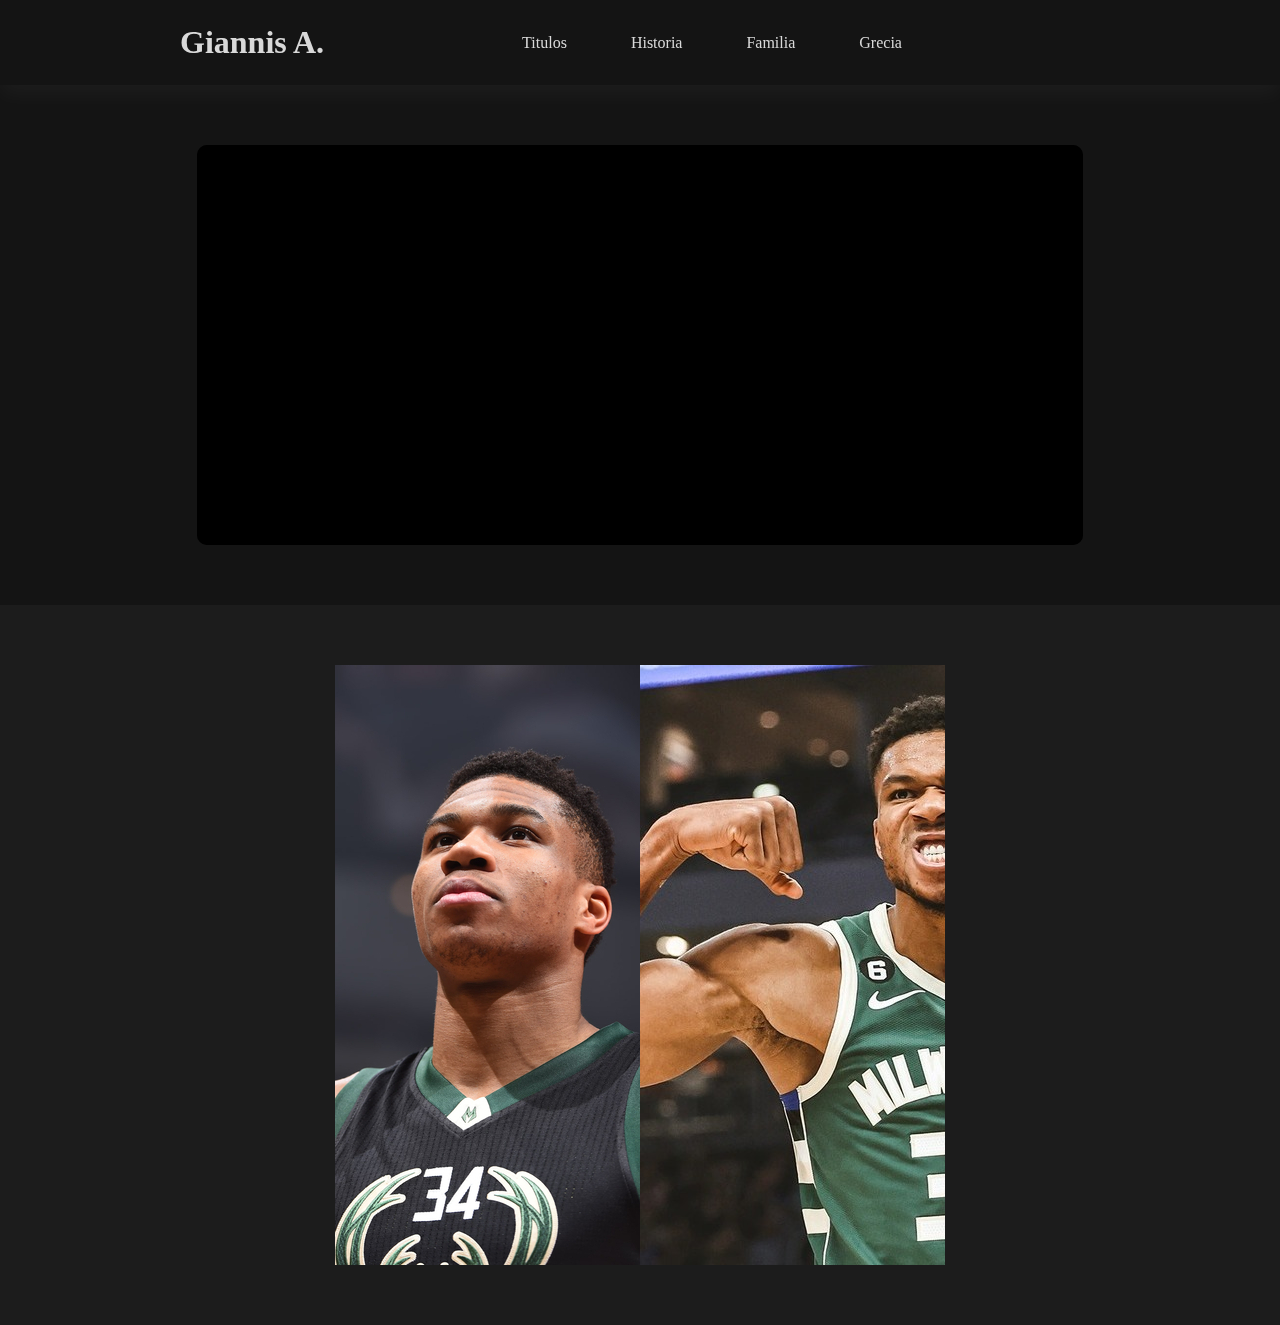
==== aleatorio/index.html @ cb199ec9 "a" ====
<html lang="pt-br">
<head>
    <meta charset="UTF-8">
    <meta name="viewport" content="width=device-width, initial-scale=1.0">
    <title>Giannis</title>
    <link rel="stylesheet" href="style.css">
    <link rel="stylesheet" href="https://cdnjs.cloudflare.com/ajax/libs/font-awesome/6.5.1/css/all.min.css" integrity="sha512-DTOQO9RWCH3ppGqcWaEA1BIZOC6xxalwEsw9c2QQeAIftl+Vegovlnee1c9QX4TctnWMn13TZye+giMm8e2LwA==" crossorigin="anonymous" referrerpolicy="no-referrer" />
</head>
<body>
    <section id="fundo">
        <header>
            <nav>
                <div id="logo">
                    <h1>Giannis A.</h1>
                </div>
                <ul>
                    <li><a href="#">Titulos</a></li>
                    <li><a href="#">Historia</a></li>
                    <li><a href="#">Familia</a></li>
                    <li><a href="#">Grecia</a></li>
                </ul>
                <li id="bar"><i class="fa-solid fa-bars"></i></li>
            </nav>
        </header>
    </section>

    <section class="container">

        <div id="back" class="chevron">
            <i class="fa-solid fa-chevron-left"></i>
        </div>

        <div class="container-fts">
            <div class="fotos">
                <div class="info">
                    <h1>Giannis Antetokounmpo</h1>
                    <h2>The Greak Freak</h2>
                    <div class="a">
                        <p><a href="#"><i class="fa-solid fa-play"></i>Season 17/18</a></p>
                    </div>
                </div>
                <div class="imagens"></div>
                <div class="camada"></div>
            </div>
    
            <div class="fotos">
                <div class="info">
                    <h1>Giannis Antetokounmpo</h1>
                    <h2>The Greak Freak</h2>
                    <div class="a">
                        <p><a href="#"><i class="fa-solid fa-play"></i>Season 20/21</a></p>
                    </div>
                </div>
                <div class="imagens"></div>
                <div class="camada"></div>
            </div>
    
            <div class="fotos">
                <div class="info">
                    <h1>Giannis Antetokounmpo</h1>
                    <h2>The Greak Freak</h2>
                    <div class="a">
                        <p><a href="#"><i class="fa-solid fa-play"></i>Season 13/14</a></p>
                    </div>                
                </div>
                <div class="imagens"></div>
                <div class="camada"></div>
            </div>
        </div>

        <div id="next" class="chevron">
            <i class="fa-solid fa-chevron-right"></i>
        </div>

    </section>

    <section id="ponta-a-ponta">
        <div class="containerI">
            <div class="img">
                <img src="imagens/giannis-1 (2) (1).jpg" alt="">
                <div class="estac">
                    <p>28.1 Pontos</p>
                    <p>33 minutos</p>
                    <p>11 rebotes</p>
                    <p>5.9 assistencias</p>
                </div>
            </div>
    
            <div class="img">
                <img src="imagens/giannis-2 (1) (1).jpg" alt="">
                <div class="estac">
                    <p>28.1 Pontos</p>
                    <p>33 minutos</p>
                    <p>11 rebotes</p>
                    <p>5.9 assistencias</p>
                </div>
            </div>
        </div>
    </section>
</body>
    <script>

        document.querySelectorAll('.img').forEach((item, index)=>{
            document.querySelectorAll('.img')[index].addEventListener('mouseover', ()=>{
                document.querySelectorAll('.estac')[index].classList.add('anim-estac')
            })

            document.querySelectorAll('.img')[index].addEventListener('mouseout', ()=>{
                document.querySelectorAll('.estac')[index].classList.remove('anim-estac')
            })
        })

        document.getElementById('back').addEventListener('mouseover', ()=>{
                document.getElementById('next').classList.add('anim-chev')
                
                document.getElementById('back').addEventListener('mouseout', ()=>{
                    document.getElementById('next').classList.remove('anim-chev')
                })
        })

        document.getElementById('next').addEventListener('mouseover', ()=>{
                document.getElementById('back').classList.add('anim-chev')
                
                document.getElementById('next').addEventListener('mouseout', ()=>{
                    document.getElementById('back').classList.remove('anim-chev')
                })
        })

        var fotos = document.querySelectorAll('.fotos');
        var back = document.getElementById('back');
        var next = document.getElementById('next');

        let = currentSlide = 0;

        function hideSlider() {
            fotos.forEach(item => item.classList.remove('anim-fotos'));
        }

        function showSlider() {
            fotos[currentSlide].classList.add('anim-fotos');
        }

        function nextSlider() {
            hideSlider()
            if(currentSlide == fotos.length - 1){
                currentSlide = 0;
            }else{
                currentSlide++
            }
            showSlider()
        }

        function prevSlider() {
            hideSlider()
            if(currentSlide == 0){
                currentSlide = fotos.length - 1;         
            }else{
                currentSlide--
            }
            showSlider()
        }

        next.addEventListener('click', nextSlider)
        back.addEventListener('click', prevSlider)

        document.querySelectorAll('.fotos').forEach((item, index)=>{
            var fotos = document.querySelectorAll('.fotos')[index];

            document.getElementById('next').addEventListener('click', ()=>{
                if(fotos.classList.contains('anim-fotos')){
                    fotos.style.display = 'flex'
                }else{
                    fotos.style.display = 'none'
                }
            })

            document.getElementById('back').addEventListener('click', ()=>{
                if(fotos.classList.contains('anim-fotos')){
                    fotos.style.display = 'flex'
                }else{
                    fotos.style.display = 'none'
                }
            })
        })
    </script>
</html>
---- aleatorio/style.css ----
body{
    background-color: #000000eb;
}

*{
    padding: 0px;
    margin: 0px;
}

li{
    list-style: none;
}

a{
    text-decoration: none;
    color: inherit;
}

#fundo{
    background-image: url(https://www.sites-de-apostas.net/wp-content/uploads/2022/11/milwaukee-bucks-imago1017762154h.jpg);
}

header{
    backdrop-filter: blur(20px);
    box-shadow: 0 10px 20px rgba(255, 255, 255, 0.038);
    padding-inline: 1rem;
}

#logo{
    padding: 1.5rem 0px;
}

#bar{
    font-size: 2rem;
    font-weight: normal;
}

nav{
    color: #D9D9D9;
    margin: 0 auto;
    max-width: 920px;
    display: flex;
    align-items: center;
    justify-content: space-between;
    margin-bottom: 60px;
}

nav ul{
    display: flex;
}

nav li > a{
    padding: 2rem;
}

.container{
    max-width: 950px;
    height: 400px;
    margin: 0 auto;
    display: flex;
    padding-inline: 1rem;
    align-items: center;
    justify-content: center;
}

.container-fts{
    width: 920px;
    height: 400px;
    margin: 0 auto;
    position: relative;
    display: flex;
    align-items: center;
    justify-content: center;
}

.fotos{
    position: relative;
    width: 100%;
    height: 100%;
    margin: 0 auto;
    display: none;
    align-items: center;
    justify-content: space-between;
    gap: 1rem;
    background-image: linear-gradient(90deg, rgb(0, 0, 0) 0%, rgb(0, 0, 0) 100%);
    border-radius: 10px;
    opacity: 0;
}

.anim-fotos{
    opacity: 1;
}

.fotos:nth-child(1){
    opacity: 1;
    display: flex;
}

.fotos:nth-child(1) .imagens{
    background-image: url(https://i.pinimg.com/originals/9c/d9/62/9cd962c9e385621463233e8f98021d96.jpg);
    background-size: 90%;
    background-position: 100% 27%;
}

.fotos:nth-child(2) > .imagens{
    background-image: url(https://cdn.nba.com/manage/2021/07/giannis-antetokounmpo-trophy-iso.jpg);
}

.fotos:nth-child(3) > .imagens{
    background-image: url(https://www.si.com/.image/ar_4:3%2Cc_fill%2Ccs_srgb%2Cfl_progressive%2Cg_xy_center%2Cq_auto:good%2Cw_1200%2Cx_1631%2Cy_498/MTkzNjI4NjA5MzcyNDk3Mzky/usatsi_7482196.jpg);
}

.camada{
    width: 100%;
    height: 100%;
    position: absolute;
    background-color: rgba(0, 0, 0, 0.61);
    border-radius: 10px;
    animation: camada-1 3s .3s forwards;
}

@keyframes camada-1{
    0%{
        opacity: 1;
    }

    100%{
        opacity: 0;
        display: none;
    }
}

.imagens{
    height: 400px;
    width: 100%;
    background-size: 100vh, 100vw;
    background-position: 30% 10%;
    border-top-right-radius: 10px;
    border-bottom-right-radius: 10px;
    -webkit-mask-image: linear-gradient(to right, transparent 0%, black 70%);
}

.imagens img{
    width: 100%;
    height: 100%;
}

.info{
    color: white;
    margin-left: 2rem;
    animation: info-1 2.5s .5s forwards;
    opacity: 0;
}

@keyframes info-1{
    0%{
        opacity: 0;
        transform: translateY(50%);
    }
    100%{
        opacity: 1;
        transform: translateY(0%);
    }
}

.info h1{
    text-transform: uppercase;
}

.info h2{
    color: green;
    text-align: end;
    font-size: 1.3rem;
}

.a{
    margin-top: 30px;
    cursor: pointer;
    color: gray;
    font-size: 2rem;
}

.a i{
    margin-right: .5rem;
    transition: 1s;
}

.a p{
    transition: 1s;
}

.a:hover i{
    color: white;
    scale: 1.2;
    transition: 1s;
}

.a:hover p{
    color: darkorange;
    transition: 1s;
}

.chevron{
    opacity: 0;
    animation-name: chev;
    animation: chev 3s 1.5s forwards;
}

@keyframes chev{
    0%{
        color: gray;
        opacity: 0;
    }

    100%{
        color: white;
        opacity: 1;
    }
}

.chevron{
    transition: 1s;
}

.chevron i{
    transition: 1s;
    padding: 16px;
    color: white;
}

.chevron i:hover{
    filter: drop-shadow(0px 0px 10px white);
    cursor: pointer;
    scale: 2;
    transition: 1s;
    transform: rotateY(180deg);
}

.anim-chev{
    filter: drop-shadow(0px 0px 10px white);
    cursor: pointer;
    transition: 1s;
    transform: rotateY(180deg) scale(2,2);
}

.chevron i:active{
    scale: 1;
    transition: .2s;
}

.anim-chev{
    opacity: 1;
    transition: 1s;
}

@media(max-width: 700px){

    nav ul{
        display: none;
    }

    .fotos{
        align-items: center;
        justify-content: center;
    }

    .fotos:hover .info > .a > p{
        color: white;
        scale: 1.03;
        transition: 1s;
    }

    .info{
        position: absolute;
        padding: 1rem;
        margin: 0 auto;
        align-self: flex-end;
    }

    @keyframes info-1{
        0%{
            opacity: 0;
            transform: translateY(15%);
        }
        100%{
            opacity: 1;
            transform: translateY(0%);
        }
    }

    .imagens{
        border-radius: 10px;
        -webkit-mask-image: linear-gradient(to top, transparent 0%, black 70%);
    }

    .fotos:nth-child(1) .imagens{
        background-image: url(https://i.pinimg.com/originals/9c/d9/62/9cd962c9e385621463233e8f98021d96.jpg);
        background-size: 150%;
        background-position: 40% 30%;
    }
    
    .fotos:nth-child(2) .imagens{
        background-image: url(https://cdn.nba.com/manage/2021/07/giannis-antetokounmpo-trophy-iso.jpg);
        background-size: 300%;
        background-position: 45%;    
    }
    
    .fotos:nth-child(3) .imagens{
        background-image: url(https://www.si.com/.image/ar_4:3%2Cc_fill%2Ccs_srgb%2Cfl_progressive%2Cg_xy_center%2Cq_auto:good%2Cw_1200%2Cx_1631%2Cy_498/MTkzNjI4NjA5MzcyNDk3Mzky/usatsi_7482196.jpg);
        background-size: 210%;
        background-position: 30%;
    }
}

#ponta-a-ponta{
    display: flex;
    background-color: rgba(128, 128, 128, 0.078);
    height: 600px;
    max-width: 100%;
    margin-top: 60px;
    padding: 60px 0px;
    align-items: center;
}

.containerI{
    display: flex;
    justify-content: space-between;
    align-items: center;
    max-width: 100%;
    height: 100%;
    margin: 0 auto;
    overflow-X: scroll;
}

.img{
    height: 100%;
    width: 100%;
    cursor: pointer;
    display: flex;
    align-items: center;
}

.estac{
    position: absolute;
    display: flex;
    flex-direction: column;
    width: 220px;
    height: 100px;
    margin-top: 200px;
    gap: 1rem;
    padding: 10px;
    background-color: rgba(0, 0, 0, 0.225);
    box-shadow: 0px 0px 10px black;
    opacity: 0;
    transition: opacity 1s, width 1s, height .5s .5s;
}

.anim-estac{
    transition: opacity 1s, width 1s, height .5s .5s;
    opacity: 1;
    width: 285px;
    height: 200px;
}

.estac p{
    font-size: 2rem;
    font-weight: bold;
    color: white;
}

.img:hover{
    filter: drop-shadow(0px 0px 20px black);
    scale: 1.03;
    transition: filter 1s, scale 2s;
}
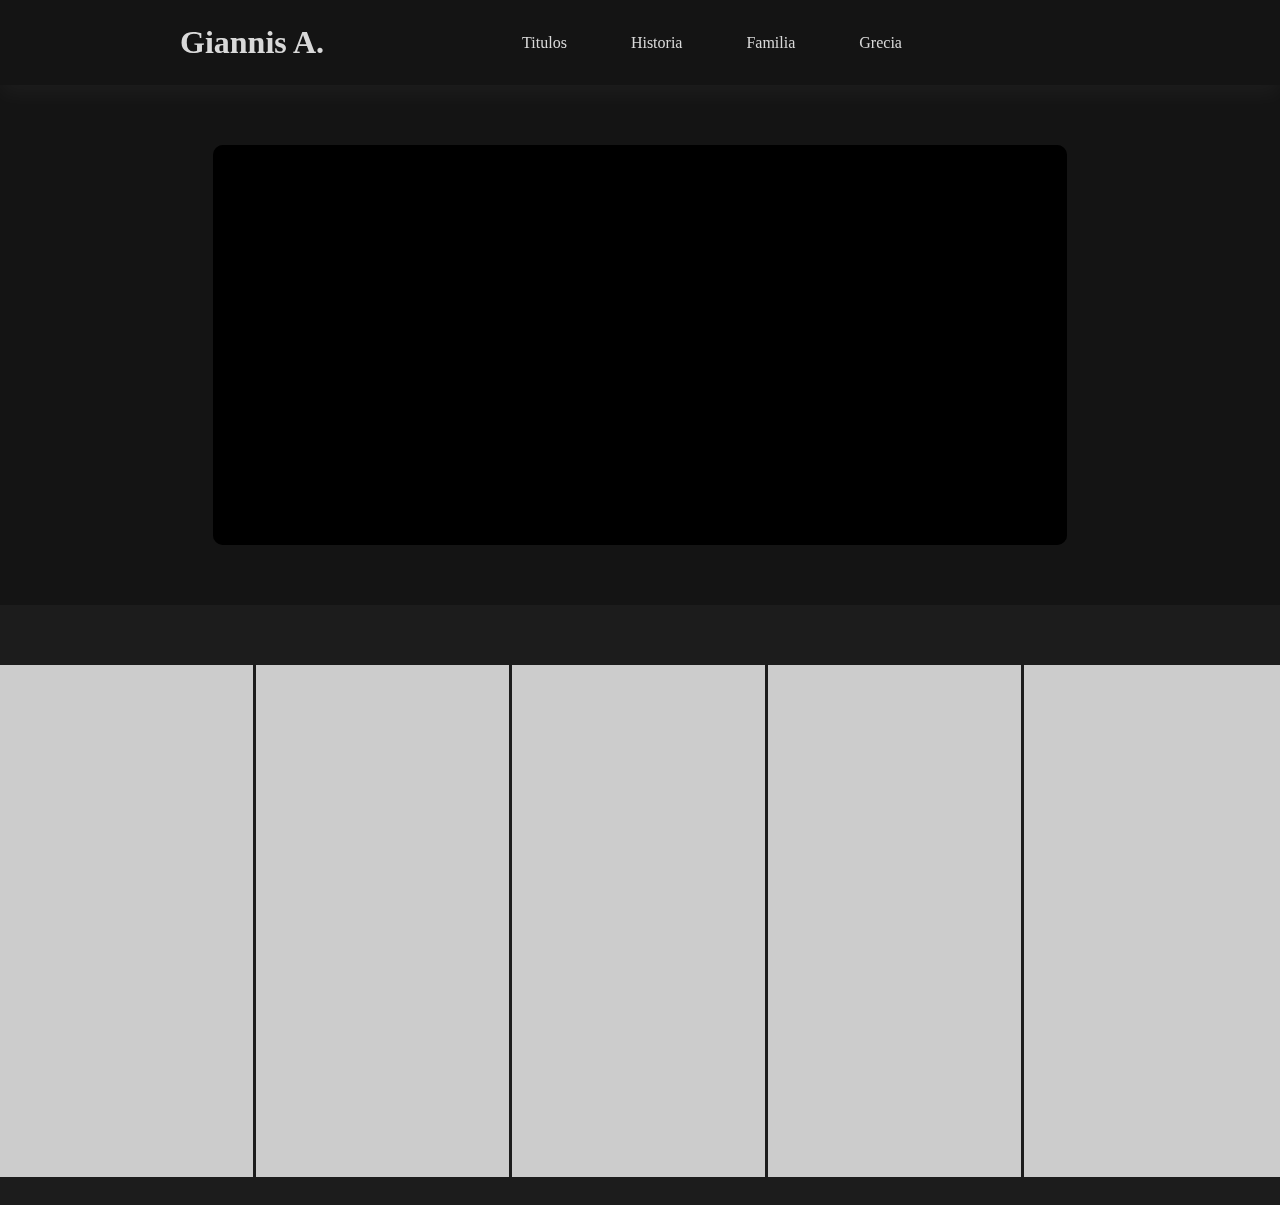
==== commit 24d4131b: "a" ====
--- a/aleatorio/index.html
+++ b/aleatorio/index.html
@@ -74,41 +74,31 @@
 
     </section>
 
-    <section id="ponta-a-ponta">
+    <section class="ponta-a-ponta">
         <div class="containerI">
             <div class="img">
-                <img src="imagens/giannis-1 (2) (1).jpg" alt="">
-                <div class="estac">
-                    <p>28.1 Pontos</p>
-                    <p>33 minutos</p>
-                    <p>11 rebotes</p>
-                    <p>5.9 assistencias</p>
-                </div>
+                <div class="img-img"></div>
             </div>
     
             <div class="img">
-                <img src="imagens/giannis-2 (1) (1).jpg" alt="">
-                <div class="estac">
-                    <p>28.1 Pontos</p>
-                    <p>33 minutos</p>
-                    <p>11 rebotes</p>
-                    <p>5.9 assistencias</p>
-                </div>
+                <div class="img-img"></div>
+            </div>
+
+            <div class="img">
+                <div class="img-img"></div>
+            </div>
+
+            <div class="img">
+                <div class="img-img"></div>
+            </div>
+
+            <div class="img">
+                <div class="img-img"></div>
             </div>
         </div>
     </section>
 </body>
     <script>
-
-        document.querySelectorAll('.img').forEach((item, index)=>{
-            document.querySelectorAll('.img')[index].addEventListener('mouseover', ()=>{
-                document.querySelectorAll('.estac')[index].classList.add('anim-estac')
-            })
-
-            document.querySelectorAll('.img')[index].addEventListener('mouseout', ()=>{
-                document.querySelectorAll('.estac')[index].classList.remove('anim-estac')
-            })
-        })
 
         document.getElementById('back').addEventListener('mouseover', ()=>{
                 document.getElementById('next').classList.add('anim-chev')
--- a/aleatorio/style.css
+++ b/aleatorio/style.css
@@ -5,6 +5,7 @@
 *{
     padding: 0px;
     margin: 0px;
+    box-sizing: border-box;
 }
 
 li{
@@ -98,11 +99,11 @@
 
 .fotos:nth-child(1) .imagens{
     background-image: url(https://i.pinimg.com/originals/9c/d9/62/9cd962c9e385621463233e8f98021d96.jpg);
-    background-size: 90%;
     background-position: 100% 27%;
 }
 
 .fotos:nth-child(2) > .imagens{
+
     background-image: url(https://cdn.nba.com/manage/2021/07/giannis-antetokounmpo-trophy-iso.jpg);
 }
 
@@ -133,8 +134,8 @@
 .imagens{
     height: 400px;
     width: 100%;
-    background-size: 100vh, 100vw;
-    background-position: 30% 10%;
+    background-size: cover;
+    background-position: center;
     border-top-right-radius: 10px;
     border-bottom-right-radius: 10px;
     -webkit-mask-image: linear-gradient(to right, transparent 0%, black 70%);
@@ -292,84 +293,37 @@
         border-radius: 10px;
         -webkit-mask-image: linear-gradient(to top, transparent 0%, black 70%);
     }
-
-    .fotos:nth-child(1) .imagens{
-        background-image: url(https://i.pinimg.com/originals/9c/d9/62/9cd962c9e385621463233e8f98021d96.jpg);
-        background-size: 150%;
-        background-position: 40% 30%;
-    }
-    
-    .fotos:nth-child(2) .imagens{
-        background-image: url(https://cdn.nba.com/manage/2021/07/giannis-antetokounmpo-trophy-iso.jpg);
-        background-size: 300%;
-        background-position: 45%;    
-    }
-    
-    .fotos:nth-child(3) .imagens{
-        background-image: url(https://www.si.com/.image/ar_4:3%2Cc_fill%2Ccs_srgb%2Cfl_progressive%2Cg_xy_center%2Cq_auto:good%2Cw_1200%2Cx_1631%2Cy_498/MTkzNjI4NjA5MzcyNDk3Mzky/usatsi_7482196.jpg);
-        background-size: 210%;
-        background-position: 30%;
-    }
-}
-
-#ponta-a-ponta{
-    display: flex;
+}
+
+.ponta-a-ponta{
     background-color: rgba(128, 128, 128, 0.078);
     height: 600px;
     max-width: 100%;
     margin-top: 60px;
     padding: 60px 0px;
-    align-items: center;
-}
-
-.containerI{
-    display: flex;
-    justify-content: space-between;
-    align-items: center;
-    max-width: 100%;
-    height: 100%;
-    margin: 0 auto;
-    overflow-X: scroll;
 }
 
 .img{
-    height: 100%;
-    width: 100%;
-    cursor: pointer;
-    display: flex;
-    align-items: center;
-}
-
-.estac{
-    position: absolute;
-    display: flex;
-    flex-direction: column;
-    width: 220px;
-    height: 100px;
-    margin-top: 200px;
-    gap: 1rem;
-    padding: 10px;
-    background-color: rgba(0, 0, 0, 0.225);
-    box-shadow: 0px 0px 10px black;
-    opacity: 0;
-    transition: opacity 1s, width 1s, height .5s .5s;
-}
-
-.anim-estac{
-    transition: opacity 1s, width 1s, height .5s .5s;
-    opacity: 1;
-    width: 285px;
-    height: 200px;
-}
-
-.estac p{
-    font-size: 2rem;
-    font-weight: bold;
-    color: white;
-}
-
-.img:hover{
-    filter: drop-shadow(0px 0px 20px black);
-    scale: 1.03;
-    transition: filter 1s, scale 2s;
-}
+    float: left;
+    width: calc(100% / 5);
+}
+
+.img-img{
+    width: 100%;
+    padding-top: 100%;
+    padding-bottom: 100%;
+    background-color: #ccc;
+    border-right: 3px solid #1C1C1C;
+    background-image: url(https://www.itl.cat/pngfile/big/174-1744506_giannis-antetokounmpo-images-giannis-antetokounmpo-giannis-antetokounmpo.png);
+    background-size: cover;
+    background-position: center;
+    background-repeat: no-repeat;
+}
+
+.img:nth-child(2) .img-img{
+    background-image: url(https://www.quintoquartobr.com/wp-content/uploads/2023/01/Brew-Hoop.png);
+}
+
+.img:nth-child(5) .img-img{
+    border-right: 0px;
+}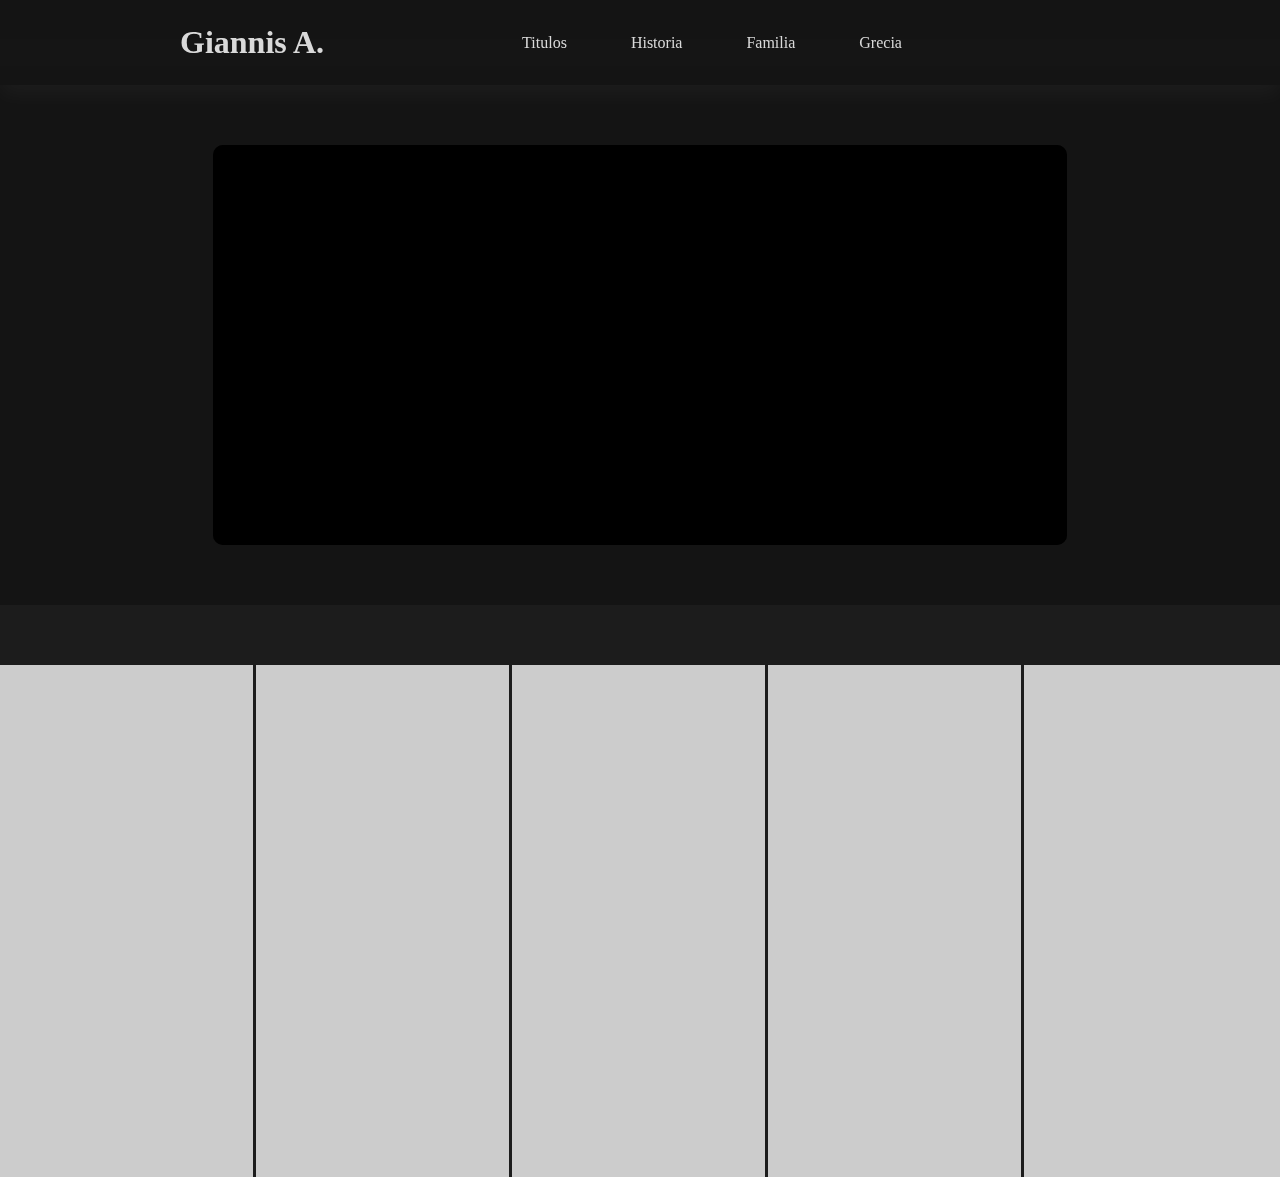
==== commit 8c8f16ba: "a" ====
--- a/aleatorio/index.html
+++ b/aleatorio/index.html
@@ -5,6 +5,9 @@
     <title>Giannis</title>
     <link rel="stylesheet" href="style.css">
     <link rel="stylesheet" href="https://cdnjs.cloudflare.com/ajax/libs/font-awesome/6.5.1/css/all.min.css" integrity="sha512-DTOQO9RWCH3ppGqcWaEA1BIZOC6xxalwEsw9c2QQeAIftl+Vegovlnee1c9QX4TctnWMn13TZye+giMm8e2LwA==" crossorigin="anonymous" referrerpolicy="no-referrer" />
+    <script type="text/javascript" src="js/jquery.js"></script>
+    <script type="text/javascript" src="js/functions.js"></script>
+
 </head>
 <body>
     <section id="fundo">
@@ -76,25 +79,27 @@
 
     <section class="ponta-a-ponta">
         <div class="containerI">
-            <div class="img">
-                <div class="img-img"></div>
-            </div>
+            <div class="img-wraper">
+                <div class="img">
+                    <div class="img-img"></div>
+                </div>
+        
+                <div class="img">
+                    <div class="img-img"></div>
+                </div>
     
-            <div class="img">
-                <div class="img-img"></div>
-            </div>
-
-            <div class="img">
-                <div class="img-img"></div>
-            </div>
-
-            <div class="img">
-                <div class="img-img"></div>
-            </div>
-
-            <div class="img">
-                <div class="img-img"></div>
-            </div>
+                <div class="img">
+                    <div class="img-img"></div>
+                </div>
+    
+                <div class="img">
+                    <div class="img-img"></div>
+                </div>
+    
+                <div class="img">
+                    <div class="img-img"></div>
+                </div>
+            </div>     
         </div>
     </section>
 </body>
--- a/aleatorio/style.css
+++ b/aleatorio/style.css
@@ -34,6 +34,7 @@
 #bar{
     font-size: 2rem;
     font-weight: normal;
+    cursor: pointer;
 }
 
 nav{
@@ -232,7 +233,7 @@
 .chevron i:hover{
     filter: drop-shadow(0px 0px 10px white);
     cursor: pointer;
-    scale: 2;
+    scale: 1.7;
     transition: 1s;
     transform: rotateY(180deg);
 }
@@ -241,7 +242,7 @@
     filter: drop-shadow(0px 0px 10px white);
     cursor: pointer;
     transition: 1s;
-    transform: rotateY(180deg) scale(2,2);
+    transform: rotateY(180deg) scale(1.7,1.7);
 }
 
 .chevron i:active{
@@ -297,21 +298,23 @@
 
 .ponta-a-ponta{
     background-color: rgba(128, 128, 128, 0.078);
-    height: 600px;
+    margin-top: 60px;
+}
+
+.img-wraper{
     max-width: 100%;
-    margin-top: 60px;
+    width: 100%;
     padding: 60px 0px;
 }
 
 .img{
+    width: 100%;
+}
+
+.img-img{
     float: left;
     width: calc(100% / 5);
-}
-
-.img-img{
-    width: 100%;
-    padding-top: 100%;
-    padding-bottom: 100%;
+    padding-top: 40%;
     background-color: #ccc;
     border-right: 3px solid #1C1C1C;
     background-image: url(https://www.itl.cat/pngfile/big/174-1744506_giannis-antetokounmpo-images-giannis-antetokounmpo-giannis-antetokounmpo.png);
@@ -326,4 +329,29 @@
 
 .img:nth-child(5) .img-img{
     border-right: 0px;
-}+}
+
+@media(max-width:800px){
+    .img-wraper{
+        max-width: 100%;
+        width: 100%;
+        padding: 60px 0px;
+        overflow: scroll;
+    }
+    
+    .img{
+        width: 200%;
+    }
+    
+    .img-img{
+        float: left;
+        width: calc(40% * (100 / 200) *1);
+        padding-top: 50%;
+        background-color: #ccc;
+        border-right: 3px solid #1C1C1C;
+        background-image: url(https://www.itl.cat/pngfile/big/174-1744506_giannis-antetokounmpo-images-giannis-antetokounmpo-giannis-antetokounmpo.png);
+        background-size: cover;
+        background-position: center;
+        background-repeat: no-repeat;
+    }
+}
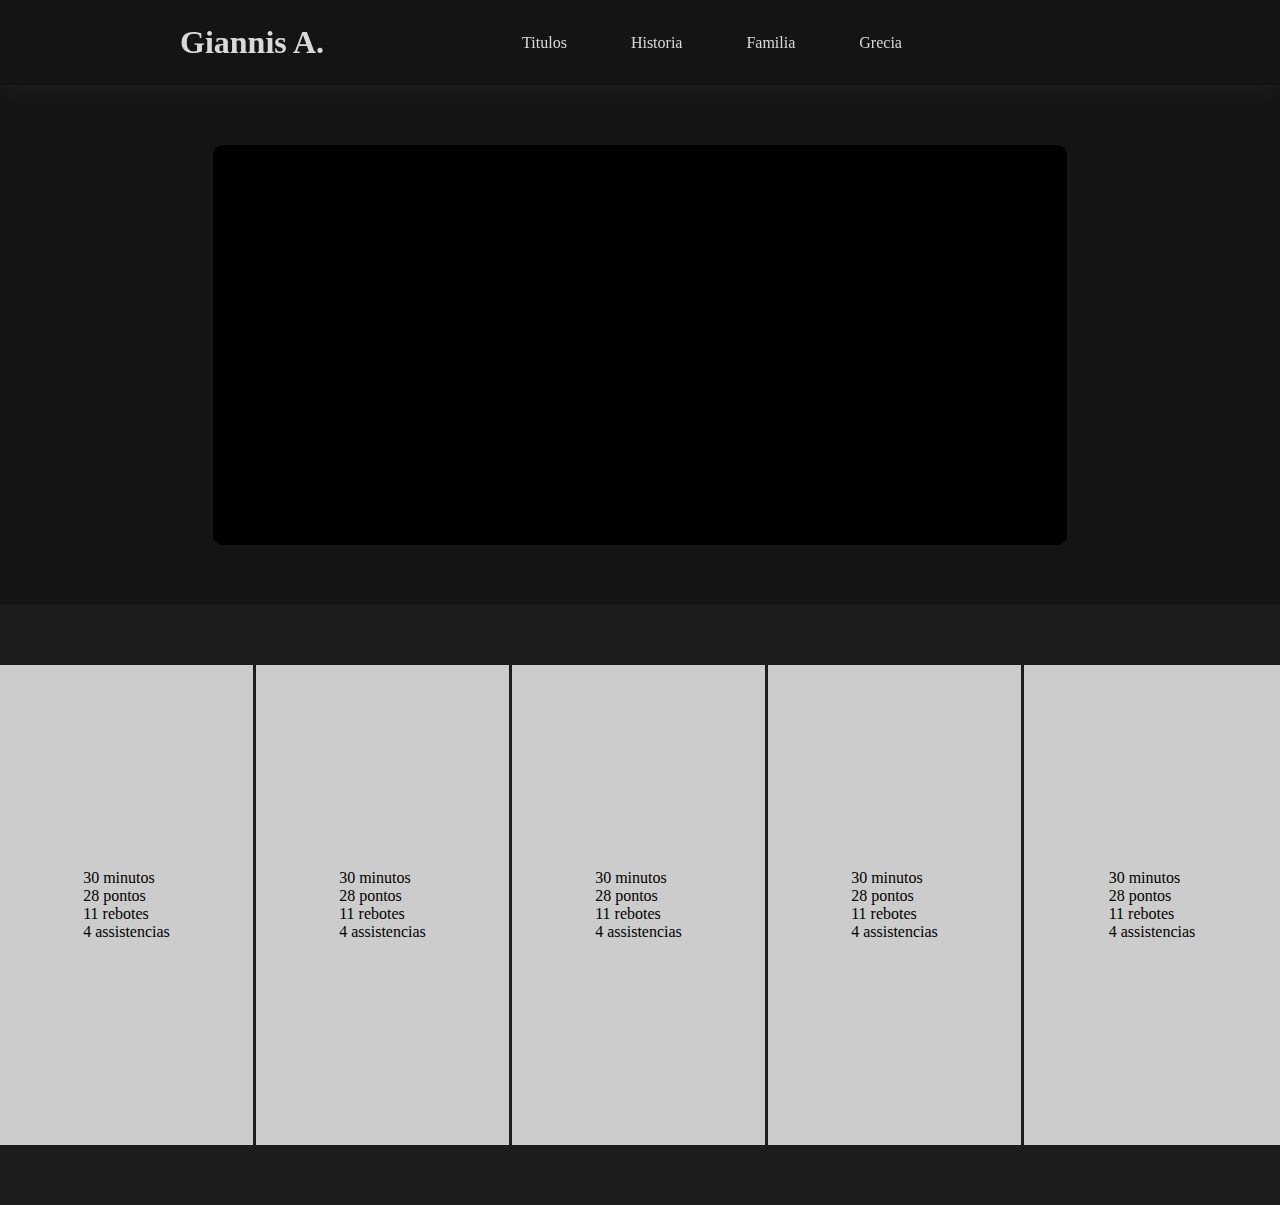
==== commit a5687a82: "j" ====
--- a/aleatorio/index.html
+++ b/aleatorio/index.html
@@ -39,10 +39,12 @@
                     <h1>Giannis Antetokounmpo</h1>
                     <h2>The Greak Freak</h2>
                     <div class="a">
-                        <p><a href="#"><i class="fa-solid fa-play"></i>Season 17/18</a></p>
-                    </div>
-                </div>
-                <div class="imagens"></div>
+                        <a href="#"><i class="fa-solid fa-play"></i><p>Season 17/18</p></a>
+                    </div>
+                </div>
+                <div class="imagens">
+                    <div class="img-1"></div>
+                </div>
                 <div class="camada"></div>
             </div>
     
@@ -51,10 +53,12 @@
                     <h1>Giannis Antetokounmpo</h1>
                     <h2>The Greak Freak</h2>
                     <div class="a">
-                        <p><a href="#"><i class="fa-solid fa-play"></i>Season 20/21</a></p>
-                    </div>
-                </div>
-                <div class="imagens"></div>
+                        <a href="#"><i class="fa-solid fa-play"></i><p>Season 20/21</p></a>
+                    </div>
+                </div>
+                <div class="imagens">
+                    <div class="img-1"></div>
+                </div>
                 <div class="camada"></div>
             </div>
     
@@ -63,10 +67,12 @@
                     <h1>Giannis Antetokounmpo</h1>
                     <h2>The Greak Freak</h2>
                     <div class="a">
-                        <p><a href="#"><i class="fa-solid fa-play"></i>Season 13/14</a></p>
+                        <a href="#"><i class="fa-solid fa-play"></i><p>Season 13/14</p></a>
                     </div>                
                 </div>
-                <div class="imagens"></div>
+                <div class="imagens">
+                    <div class="img-1"></div>
+                </div>
                 <div class="camada"></div>
             </div>
         </div>
@@ -81,25 +87,60 @@
         <div class="containerI">
             <div class="img-wraper">
                 <div class="img">
-                    <div class="img-img"></div>
-                </div>
-        
-                <div class="img">
-                    <div class="img-img"></div>
-                </div>
-    
-                <div class="img">
-                    <div class="img-img"></div>
-                </div>
-    
-                <div class="img">
-                    <div class="img-img"></div>
-                </div>
-    
-                <div class="img">
-                    <div class="img-img"></div>
-                </div>
-            </div>     
+                    <div class="img-img">
+                        <div class="info-s">
+                            <p>30 minutos</p>
+                            <p>28 pontos</p>
+                            <p>11 rebotes </p>
+                            <p>4 assistencias</p>
+                        </div>
+                    </div>
+                </div>
+            
+                <div class="img">
+                    <div class="img-img">
+                        <div class="info-s">
+                            <p>30 minutos</p>
+                            <p>28 pontos</p>
+                            <p>11 rebotes </p>
+                            <p>4 assistencias</p>
+                        </div>
+                    </div>
+                </div>
+
+                <div class="img">
+                    <div class="img-img">
+                        <div class="info-s">
+                            <p>30 minutos</p>
+                            <p>28 pontos</p>
+                            <p>11 rebotes </p>
+                            <p>4 assistencias</p>
+                        </div>
+                    </div>
+                </div>
+
+                <div class="img">
+                    <div class="img-img">
+                        <div class="info-s">
+                            <p>30 minutos</p>
+                            <p>28 pontos</p>
+                            <p>11 rebotes </p>
+                            <p>4 assistencias</p>
+                        </div>
+                    </div>
+                </div>
+
+                <div class="img">
+                    <div class="img-img">
+                        <div class="info-s">
+                            <p>30 minutos</p>
+                            <p>28 pontos</p>
+                            <p>11 rebotes </p>
+                            <p>4 assistencias</p>
+                        </div>
+                    </div>
+                </div>
+            </div>
         </div>
     </section>
 </body>
--- a/aleatorio/style.css
+++ b/aleatorio/style.css
@@ -1,3 +1,7 @@
+*{
+    -webkit-tap-highlight-color: rgba(0, 0, 0, 0);
+}
+
 body{
     background-color: #000000eb;
 }
@@ -76,6 +80,7 @@
 }
 
 .fotos{
+    cursor: pointer;
     position: relative;
     width: 100%;
     height: 100%;
@@ -98,17 +103,15 @@
     display: flex;
 }
 
-.fotos:nth-child(1) .imagens{
-    background-image: url(https://i.pinimg.com/originals/9c/d9/62/9cd962c9e385621463233e8f98021d96.jpg);
-    background-position: 100% 27%;
-}
-
-.fotos:nth-child(2) > .imagens{
-
+.fotos:nth-child(1) .imagens > .img-1{
+    background-image: url(https://www.basketuniverso.it/wp-content/uploads/2018/12/giannisfistpump.png);
+}
+
+.fotos:nth-child(2) > .imagens > .img-1{
     background-image: url(https://cdn.nba.com/manage/2021/07/giannis-antetokounmpo-trophy-iso.jpg);
 }
 
-.fotos:nth-child(3) > .imagens{
+.fotos:nth-child(3) > .imagens > .img-1{
     background-image: url(https://www.si.com/.image/ar_4:3%2Cc_fill%2Ccs_srgb%2Cfl_progressive%2Cg_xy_center%2Cq_auto:good%2Cw_1200%2Cx_1631%2Cy_498/MTkzNjI4NjA5MzcyNDk3Mzky/usatsi_7482196.jpg);
 }
 
@@ -133,18 +136,20 @@
 }
 
 .imagens{
+    display: flex;
+    align-items: center;
     height: 400px;
     width: 100%;
-    background-size: cover;
-    background-position: center;
     border-top-right-radius: 10px;
     border-bottom-right-radius: 10px;
     -webkit-mask-image: linear-gradient(to right, transparent 0%, black 70%);
 }
 
-.imagens img{
-    width: 100%;
-    height: 100%;
+.img-1{
+    height: 400px;
+    width: 100%;
+    background-size: cover;
+    background-position: center;
 }
 
 .info{
@@ -177,29 +182,16 @@
 
 .a{
     margin-top: 30px;
-    cursor: pointer;
+    font-size: min(2rem, 8vw);
     color: gray;
-    font-size: 2rem;
+}
+
+.a a{
+    display: flex;
 }
 
 .a i{
     margin-right: .5rem;
-    transition: 1s;
-}
-
-.a p{
-    transition: 1s;
-}
-
-.a:hover i{
-    color: white;
-    scale: 1.2;
-    transition: 1s;
-}
-
-.a:hover p{
-    color: darkorange;
-    transition: 1s;
 }
 
 .chevron{
@@ -264,12 +256,6 @@
     .fotos{
         align-items: center;
         justify-content: center;
-    }
-
-    .fotos:hover .info > .a > p{
-        color: white;
-        scale: 1.03;
-        transition: 1s;
     }
 
     .info{
@@ -302,19 +288,23 @@
 }
 
 .img-wraper{
+    height: 600px;
     max-width: 100%;
-    width: 100%;
+    width: 100%;    
     padding: 60px 0px;
+    display: flex;
 }
 
 .img{
-    width: 100%;
+    height: 100%;
+    width: calc(100% / 5); 
 }
 
 .img-img{
-    float: left;
-    width: calc(100% / 5);
-    padding-top: 40%;
+    justify-content: center;
+    display: flex;
+    height: 100%;
+    width: 100%;
     background-color: #ccc;
     border-right: 3px solid #1C1C1C;
     background-image: url(https://www.itl.cat/pngfile/big/174-1744506_giannis-antetokounmpo-images-giannis-antetokounmpo-giannis-antetokounmpo.png);
@@ -331,27 +321,21 @@
     border-right: 0px;
 }
 
-@media(max-width:800px){
+.info-s{
+    align-self: center;
+}
+
+@media(max-width:800px){  
+
+    .containerI{
+        width: 100%;
+        max-width: 100%;
+        overflow: scroll;
+    }
+
     .img-wraper{
-        max-width: 100%;
-        width: 100%;
+        max-width: 200%;
+        width: 200%;
         padding: 60px 0px;
-        overflow: scroll;
-    }
-    
-    .img{
-        width: 200%;
-    }
-    
-    .img-img{
-        float: left;
-        width: calc(40% * (100 / 200) *1);
-        padding-top: 50%;
-        background-color: #ccc;
-        border-right: 3px solid #1C1C1C;
-        background-image: url(https://www.itl.cat/pngfile/big/174-1744506_giannis-antetokounmpo-images-giannis-antetokounmpo-giannis-antetokounmpo.png);
-        background-size: cover;
-        background-position: center;
-        background-repeat: no-repeat;
-    }
-}
+    }
+}
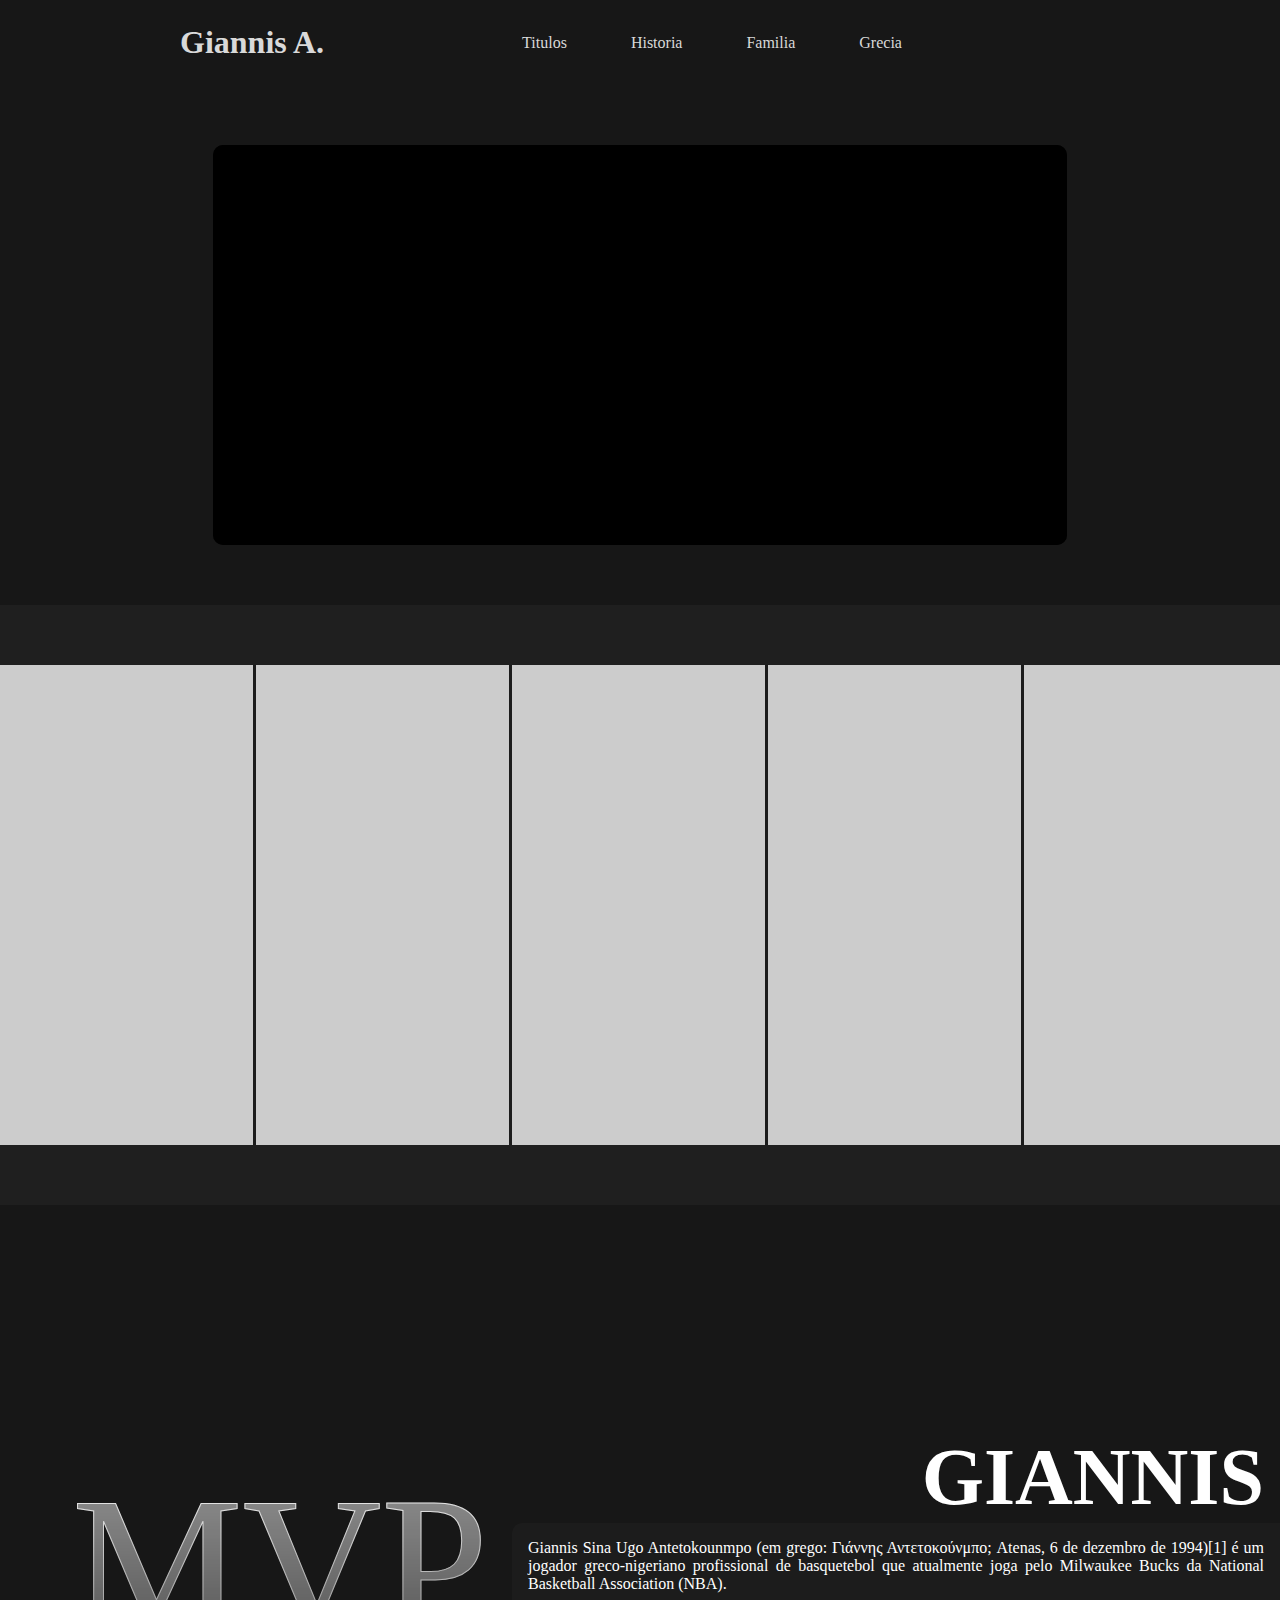
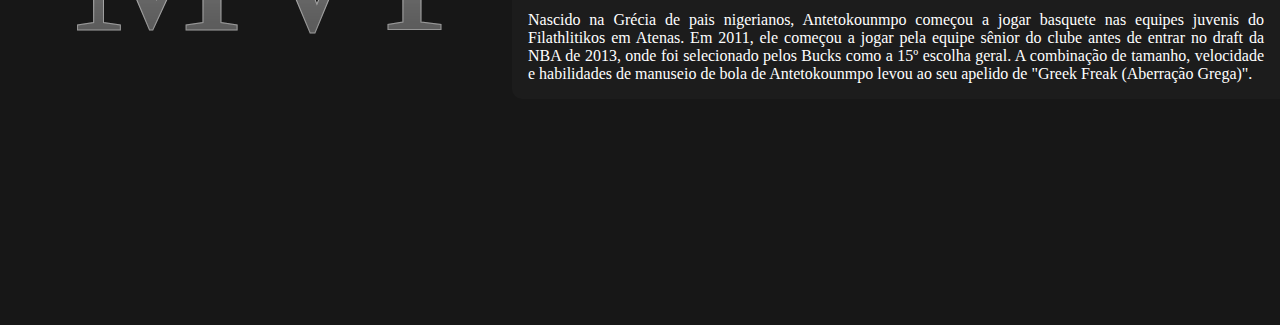
==== commit f3b60a65: "a" ====
--- a/aleatorio/index.html
+++ b/aleatorio/index.html
@@ -7,7 +7,8 @@
     <link rel="stylesheet" href="https://cdnjs.cloudflare.com/ajax/libs/font-awesome/6.5.1/css/all.min.css" integrity="sha512-DTOQO9RWCH3ppGqcWaEA1BIZOC6xxalwEsw9c2QQeAIftl+Vegovlnee1c9QX4TctnWMn13TZye+giMm8e2LwA==" crossorigin="anonymous" referrerpolicy="no-referrer" />
     <script type="text/javascript" src="js/jquery.js"></script>
     <script type="text/javascript" src="js/functions.js"></script>
-
+    <script src="https://unpkg.com/aos@2.3.1/dist/aos.js"></script>
+    <link href="https://unpkg.com/aos@2.3.1/dist/aos.css" rel="stylesheet">
 </head>
 <body>
     <section id="fundo">
@@ -84,64 +85,59 @@
     </section>
 
     <section class="ponta-a-ponta">
+        <div class="chevron">
+            <div id="back">
+                <i class="fa-solid fa-chevron-left"></i>
+            </div>
+            <div id="next">
+                <i class="fa-solid fa-chevron-right"></i>
+            </div>        
+        </div>
         <div class="containerI">
             <div class="img-wraper">
                 <div class="img">
-                    <div class="img-img">
-                        <div class="info-s">
-                            <p>30 minutos</p>
-                            <p>28 pontos</p>
-                            <p>11 rebotes </p>
-                            <p>4 assistencias</p>
-                        </div>
-                    </div>
-                </div>
-            
-                <div class="img">
-                    <div class="img-img">
-                        <div class="info-s">
-                            <p>30 minutos</p>
-                            <p>28 pontos</p>
-                            <p>11 rebotes </p>
-                            <p>4 assistencias</p>
-                        </div>
-                    </div>
-                </div>
-
-                <div class="img">
-                    <div class="img-img">
-                        <div class="info-s">
-                            <p>30 minutos</p>
-                            <p>28 pontos</p>
-                            <p>11 rebotes </p>
-                            <p>4 assistencias</p>
-                        </div>
-                    </div>
-                </div>
-
-                <div class="img">
-                    <div class="img-img">
-                        <div class="info-s">
-                            <p>30 minutos</p>
-                            <p>28 pontos</p>
-                            <p>11 rebotes </p>
-                            <p>4 assistencias</p>
-                        </div>
-                    </div>
-                </div>
-
-                <div class="img">
-                    <div class="img-img">
-                        <div class="info-s">
-                            <p>30 minutos</p>
-                            <p>28 pontos</p>
-                            <p>11 rebotes </p>
-                            <p>4 assistencias</p>
-                        </div>
-                    </div>
-                </div>
-            </div>
-        </div>
+                    <div class="img-img"></div>               
+                </div>
+                <div class="img">
+                    <div class="img-img"></div>               
+                </div>
+                <div class="img">
+                    <div class="img-img"></div>               
+                </div>
+                <div class="img">
+                    <div class="img-img"></div>               
+                </div>
+                <div class="img">
+                    <div class="img-img"></div>               
+                </div>
+            </div>
+        </div>
+    </section>
+
+    <section class="giannis">
+        	<div class="container-1">
+                <div class="g-img">
+                    <div class="img-g"></div>
+                    <div class="img-info">
+                        <p>MVP</p>
+                    </div>
+                    <div class="img-info back">
+                        <p>MVP</p>
+                    </div>
+                </div>
+                <div class="g-info">
+                    <div class="titulo">
+                        <h1>GIANNIS</h1>
+                    </div>
+                    <div class="texto">
+                        <p>
+                            Giannis Sina Ugo Antetokounmpo (em grego: Γιάννης Αντετοκούνμπο; Atenas, 6 de dezembro de 1994)[1] é um jogador greco-nigeriano profissional de basquetebol que atualmente joga pelo Milwaukee Bucks da National Basketball Association (NBA).
+                            <br><br>
+                            Nascido na Grécia de pais nigerianos, Antetokounmpo começou a jogar basquete nas equipes juvenis do Filathlitikos em Atenas. Em 2011, ele começou a jogar pela equipe sênior do clube antes de entrar no draft da NBA de 2013, onde foi selecionado pelos Bucks como a 15º escolha geral. A combinação de tamanho, velocidade e habilidades de manuseio de bola de Antetokounmpo levou ao seu apelido de "Greek Freak (Aberração Grega)".
+                        </p>
+                    </div>
+                </div>
+            </div>
     </section>
 </body>
     <script>
@@ -218,5 +214,9 @@
                 }
             })
         })
+
+        AOS.init({
+            duration: 2000,
+        })
     </script>
 </html>--- a/aleatorio/style.css
+++ b/aleatorio/style.css
@@ -3,7 +3,7 @@
 }
 
 body{
-    background-color: #000000eb;
+    background-color: #000000e8;
 }
 
 *{
@@ -21,13 +21,7 @@
     color: inherit;
 }
 
-#fundo{
-    background-image: url(https://www.sites-de-apostas.net/wp-content/uploads/2022/11/milwaukee-bucks-imago1017762154h.jpg);
-}
-
 header{
-    backdrop-filter: blur(20px);
-    box-shadow: 0 10px 20px rgba(255, 255, 255, 0.038);
     padding-inline: 1rem;
 }
 
@@ -182,8 +176,9 @@
 
 .a{
     margin-top: 30px;
-    font-size: min(2rem, 8vw);
+    font-size: 2rem;
     color: gray;
+    transition: 1s;
 }
 
 .a a{
@@ -263,6 +258,14 @@
         padding: 1rem;
         margin: 0 auto;
         align-self: flex-end;
+    }
+
+    .info > h1{
+        transition: 1s;
+    }
+
+    .info > h2{
+        transition: 3s;
     }
 
     @keyframes info-1{
@@ -296,12 +299,12 @@
 }
 
 .img{
+    display: flex;
     height: 100%;
     width: calc(100% / 5); 
 }
 
 .img-img{
-    justify-content: center;
     display: flex;
     height: 100%;
     width: 100%;
@@ -317,25 +320,230 @@
     background-image: url(https://www.quintoquartobr.com/wp-content/uploads/2023/01/Brew-Hoop.png);
 }
 
+.img:nth-child(3) .img-img{
+    background-image: url(https://www.sports24ghana.com/wp-content/uploads/2021/07/Giannis-Antetokounmpo...jpg);
+}
+
 .img:nth-child(5) .img-img{
     border-right: 0px;
 }
 
-.info-s{
-    align-self: center;
+@keyframes a{
+    0%{
+        opacity: 0;
+        transform: translateY(80%);
+    }
+    100%{
+        opacity: 1;
+        transform: translateY(-30%);
+    }
+}
+
+.ponta-a-ponta > .chevron{
+    display: none;
 }
 
 @media(max-width:800px){  
 
+    .ponta-a-ponta{
+        display: flex;
+        align-items: center;
+        justify-content: space-between;
+    }
+
+    .ponta-a-ponta > .chevron{
+        position: absolute;
+        z-index: 1;
+        display: flex;
+        justify-content: space-between;
+        width: 100%;
+    }
+
+    .ponta-a-ponta > .chevron i{
+        padding: 5px;
+    }
+
+
     .containerI{
+        z-index: 0;
         width: 100%;
         max-width: 100%;
-        overflow: scroll;
+        overflow-x: scroll;
     }
 
     .img-wraper{
-        max-width: 200%;
-        width: 200%;
+        z-index: 0;
+        max-width: 240%;
+        width: 240%;
+        height: 240px;
         padding: 60px 0px;
-    }
-}
+        transition: 1s;
+        margin-left: .6rem;
+    }
+
+    .img-wraper:hover{
+        transform: translateX(-19%);
+        transition: 1s;
+    }
+
+    .img{
+        z-index: 0;
+        padding: .5rem;
+    }
+
+    .img-img{
+        border-radius: 15px;
+    }
+}
+
+/***********************************************************/
+
+section.giannis{
+    padding: 60px 0px;
+}
+
+section.giannis > .container-1{
+    max-width: 1200px;
+    height: 600px;
+    width: 100%;
+    display: flex;
+    align-items: center;
+    margin: 0 auto;
+    justify-content: space-between;
+    gap: 1rem;
+    flex-wrap: wrap;
+}
+
+.g-img{
+    height: 90%;
+    width: 40%;
+    display: flex;
+    align-items: center;
+    justify-content: center;
+    -webkit-mask-image: linear-gradient(to top, transparent 0%, black 70%);
+}
+
+.img-g{
+    z-index:1;
+    height: 100%;
+    width: 100%;
+    background-size: contain;
+    background-position: bottom;
+    background-repeat: no-repeat;
+    background-image: url(https://uniqrenders.com/Uploads/11-6-2023/2301/giannis-antetokounmpo-milwaukee-bucks-nba-greece-greek-basketball-players-uniqrenders.com.png);
+    animation: gi 4s infinite;
+}
+
+@keyframes gi{
+    0%{
+        transform: translateX(0%);
+    }
+    50%{
+        transform: translateX(-5%);
+    }
+    100%{
+        transform: translateX(0%);
+    }
+}
+
+.img-info{
+    position: absolute;
+    align-self: center;
+    font-size: min(12rem, 19vw);
+    color: #14141400;
+    z-index:2;
+    -webkit-text-stroke-width: 1px;
+    -webkit-text-stroke-color: white;
+    animation: over 4s infinite;
+}
+
+@keyframes over{
+    0%{
+        transform: translateY(0%);
+    }
+    50%{
+        transform: translateY(-50%);
+    }
+    100%{
+        transform: translateY(0%);
+    }
+}
+
+.back{
+    z-index:0;
+    color: rgba(255, 255, 255, 0.545);
+    -webkit-text-stroke-width: 0px;
+    animation: back 4s infinite;
+}
+
+@keyframes back{
+    0%{
+        transform: translateY(0%);
+    }
+    50%{
+        transform: translateY(100%);
+    }
+    100%{
+        transform: translateY(0%);
+    }
+}
+
+.g-info{
+    color: rgb(255, 255, 255);
+    width: 60%;
+    text-align: justify;
+    flex: 1 1 calc(300px);
+    position: absolute;
+    right: 0px;
+    align-self: center;
+    transition: 1s;
+}
+
+.g-info:hover{
+    scale: 1.05;
+    transition: 1s;
+    transform: translateX(-20%);
+}
+
+.g-info h1{
+    text-align: end;
+    padding-right: 1rem;
+    color: white;
+    font-size: min(5rem, 20vw);
+}
+
+.g-info p{
+    background-color: rgba(255, 255, 255, 0.025);
+    border-top-left-radius: 10px;
+    border-bottom-left-radius: 10px;
+    padding: 1rem;
+}
+
+@media(max-width: 700px){
+    section.giannis{
+        margin: 0px;
+    }
+
+    .g-img{
+        width: 100%;
+    }
+    
+    .g-info h1{
+        text-align: center;
+    }
+
+    .img-info{
+        font-size: min(12rem, 43vw);
+    }
+
+    .g-info{
+        position: initial;
+        padding-left: 0px;
+    }
+
+    .g-info:hover{
+        scale: 1;
+        transition: 1s;
+        transform: translateX(0%);
+    }
+}